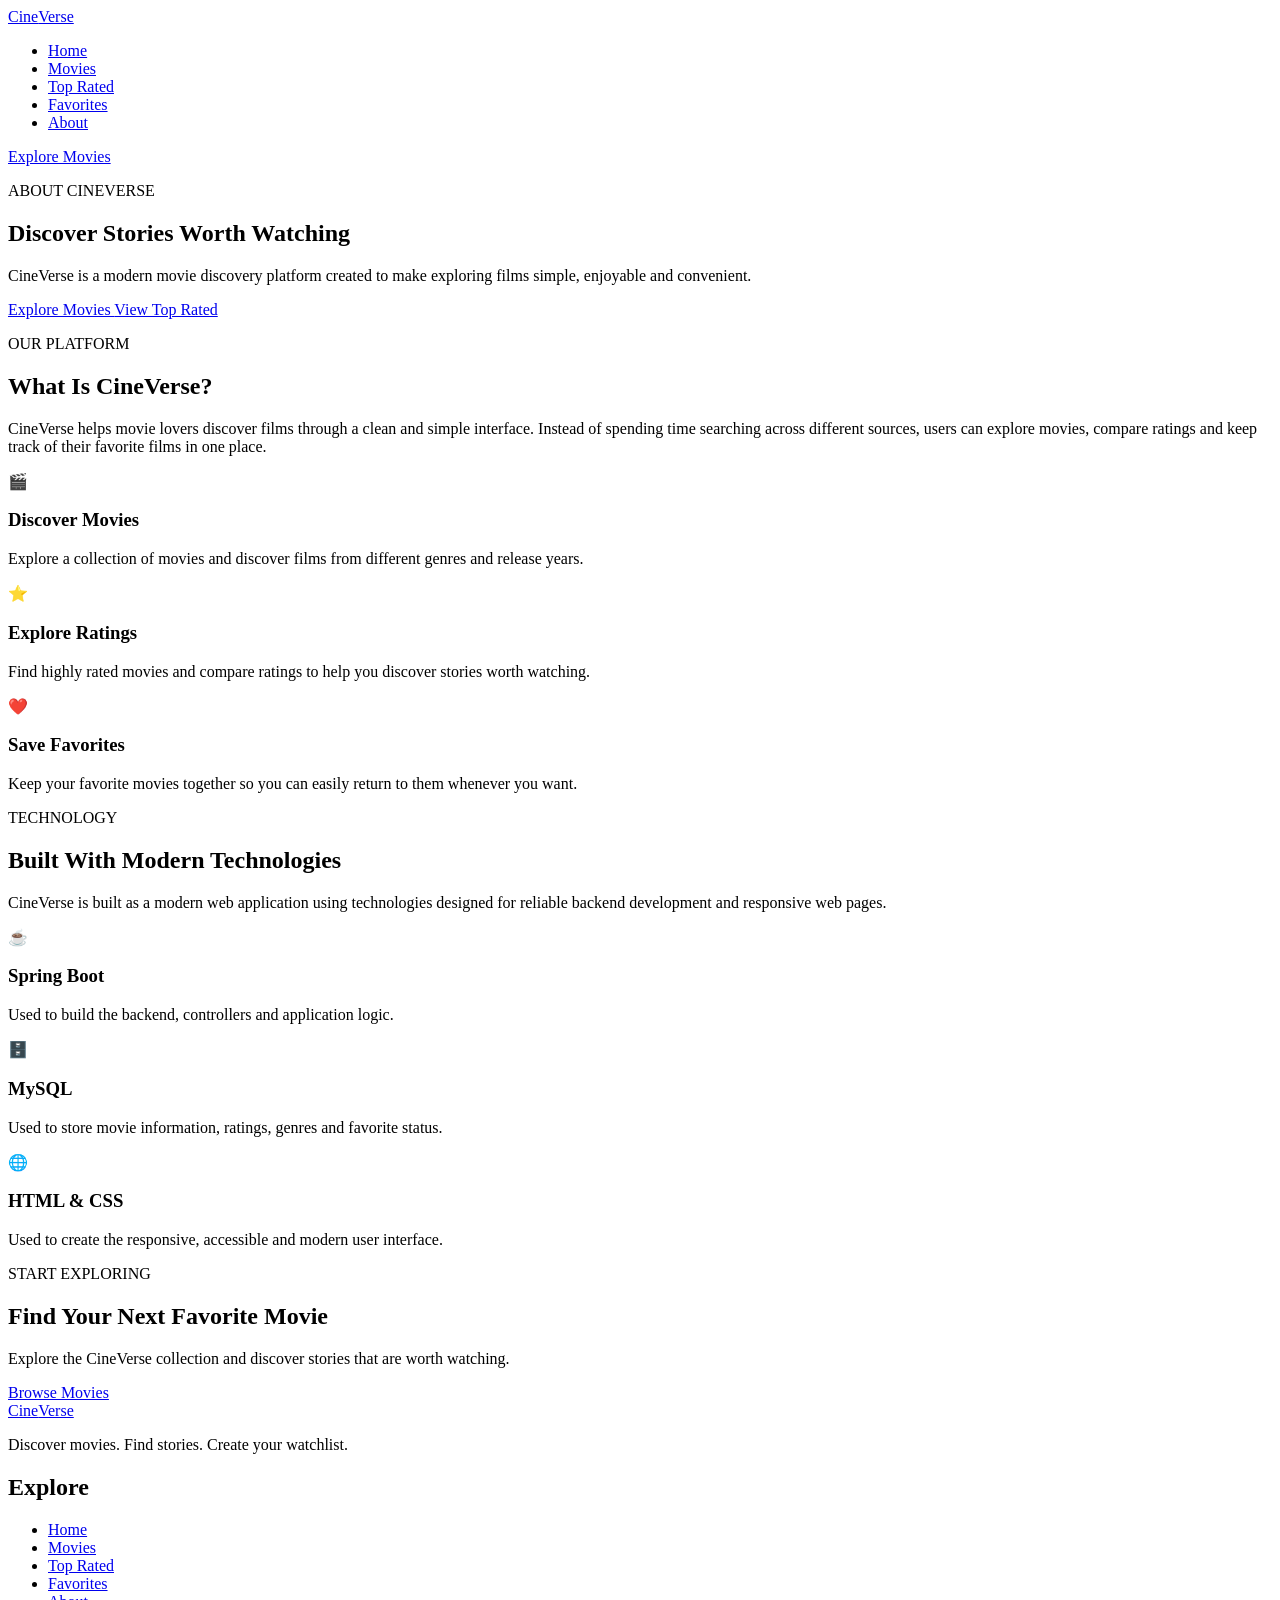
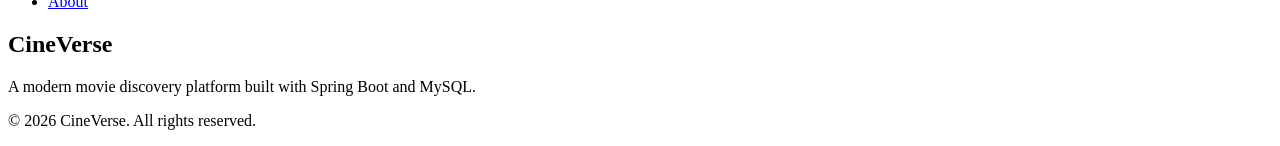
==== src/main/resources/templates/about.html @ 71d69899 "Initial CineVerse commit" ====
<!DOCTYPE html>

<html lang="en"
      xmlns:th="http://www.thymeleaf.org">

<head>


    <meta charset="UTF-8">

    <meta name="viewport"
          content="width=device-width, initial-scale=1.0">

    <title>About CineVerse - Movie Discovery Platform</title>
    <link rel="stylesheet" th:href="@{/style.css}">

    <meta name="description"
          content="Learn more about CineVerse, a modern movie discovery platform designed to help you explore films, discover new stories and find your next favorite movie.">

    <meta name="robots"
          content="index, follow">

    <meta name="author"
          content="CineVerse">

    <link rel="canonical"
          href="http://localhost:8082/about">



    <meta property="og:type"
          content="website">

    <meta property="og:title"
          content="About CineVerse - Movie Discovery Platform">

    <meta property="og:description"
          content="Learn more about CineVerse and discover how the platform helps you explore movies and find your next favorite film.">

    <meta property="og:url"
          content="http://localhost:8082/about">

    <meta property="og:site_name"
          content="CineVerse">


    <!-- Twitter / X -->

    <meta name="twitter:card"
          content="summary_large_image">

    <meta name="twitter:title"
          content="About CineVerse">

    <meta name="twitter:description"
          content="Learn more about CineVerse, a modern movie discovery platform.">





</head>

<body>

<header>


    <nav class="navbar"
         aria-label="Main navigation">

        <a href="/"
           class="logo"
           aria-label="CineVerse home">

            Cine<span>Verse</span>

        </a>


        <ul class="nav-links">

            <li>
                <a href="/">
                    Home
                </a>
            </li>

            <li>
                <a href="/movies">
                    Movies
                </a>
            </li>

            <li>
                <a href="/top-rated">
                    Top Rated
                </a>
            </li>

            <li>
                <a href="/favorites">
                    Favorites
                </a>
            </li>

            <li>
                <a href="/about"
                   aria-current="page">
                    About
                </a>
            </li>

        </ul>


        <a href="/movies"
           class="nav-button">

            Explore Movies

        </a>

    </nav>


</header>

<main>


    <!-- ABOUT HERO -->

    <section class="hero about-hero"
             aria-labelledby="about-title">

        <div class="hero-overlay"></div>


        <div class="hero-content">

            <p class="hero-label">
                ABOUT CINEVERSE
            </p>


            <h1 id="about-title">
                Discover Stories Worth Watching
            </h1>


            <p class="hero-description">

                CineVerse is a modern movie discovery platform
                created to make exploring films simple,
                enjoyable and convenient.

            </p>


            <div class="hero-actions">

                <a href="/movies"
                   class="primary-button">

                    Explore Movies

                </a>


                <a href="/top-rated"
                   class="secondary-button">

                    View Top Rated

                </a>

            </div>

        </div>

    </section>



    <!-- ABOUT CINEVERSE -->

    <section class="features-section"
             aria-labelledby="about-section-title">

        <div class="section-container">

            <div class="section-heading centered">

                <p class="section-label">
                    OUR PLATFORM
                </p>


                <h2 id="about-section-title">
                    What Is CineVerse?
                </h2>


                <p>

                    CineVerse helps movie lovers discover
                    films through a clean and simple interface.
                    Instead of spending time searching across
                    different sources, users can explore movies,
                    compare ratings and keep track of their
                    favorite films in one place.

                </p>

            </div>


            <div class="features-grid">


                <article class="feature-card">

                    <div class="feature-icon"
                         aria-hidden="true">
                        🎬
                    </div>


                    <h3>
                        Discover Movies
                    </h3>


                    <p>

                        Explore a collection of movies and
                        discover films from different genres
                        and release years.

                    </p>

                </article>



                <article class="feature-card">

                    <div class="feature-icon"
                         aria-hidden="true">
                        ⭐
                    </div>


                    <h3>
                        Explore Ratings
                    </h3>


                    <p>

                        Find highly rated movies and compare
                        ratings to help you discover stories
                        worth watching.

                    </p>

                </article>



                <article class="feature-card">

                    <div class="feature-icon"
                         aria-hidden="true">
                        ❤️
                    </div>


                    <h3>
                        Save Favorites
                    </h3>


                    <p>

                        Keep your favorite movies together
                        so you can easily return to them
                        whenever you want.

                    </p>

                </article>


            </div>

        </div>

    </section>



    <!-- TECHNOLOGY -->

    <section class="search-section"
             aria-labelledby="technology-title">

        <div class="section-container">

            <div class="section-heading centered">

                <p class="section-label">
                    TECHNOLOGY
                </p>


                <h2 id="technology-title">
                    Built With Modern Technologies
                </h2>


                <p>

                    CineVerse is built as a modern web application
                    using technologies designed for reliable
                    backend development and responsive web pages.

                </p>

            </div>


            <div class="features-grid">


                <article class="feature-card">

                    <div class="feature-icon"
                         aria-hidden="true">
                        ☕
                    </div>


                    <h3>
                        Spring Boot
                    </h3>


                    <p>

                        Used to build the backend,
                        controllers and application logic.

                    </p>

                </article>



                <article class="feature-card">

                    <div class="feature-icon"
                         aria-hidden="true">
                        🗄️
                    </div>


                    <h3>
                        MySQL
                    </h3>


                    <p>

                        Used to store movie information,
                        ratings, genres and favorite status.

                    </p>

                </article>



                <article class="feature-card">

                    <div class="feature-icon"
                         aria-hidden="true">
                        🌐
                    </div>


                    <h3>
                        HTML & CSS
                    </h3>


                    <p>

                        Used to create the responsive,
                        accessible and modern user interface.

                    </p>

                </article>


            </div>

        </div>

    </section>



    <!-- CTA -->

    <section class="features-section"
             aria-labelledby="cta-title">

        <div class="section-container">

            <div class="section-heading centered">

                <p class="section-label">
                    START EXPLORING
                </p>


                <h2 id="cta-title">
                    Find Your Next Favorite Movie
                </h2>


                <p>

                    Explore the CineVerse collection and
                    discover stories that are worth watching.

                </p>


                <div class="hero-actions">

                    <a href="/movies"
                       class="primary-button">

                        Browse Movies

                    </a>

                </div>

            </div>

        </div>

    </section>


</main>

<!-- FOOTER -->

<footer>


    <div class="footer-content">


        <div class="footer-brand">

            <a href="/"
               class="logo">

                Cine<span>Verse</span>

            </a>


            <p>

                Discover movies. Find stories.
                Create your watchlist.

            </p>

        </div>



        <nav class="footer-navigation"
             aria-label="Footer navigation">

            <h2>
                Explore
            </h2>


            <ul>

                <li>
                    <a href="/">
                        Home
                    </a>
                </li>

                <li>
                    <a href="/movies">
                        Movies
                    </a>
                </li>

                <li>
                    <a href="/top-rated">
                        Top Rated
                    </a>
                </li>

                <li>
                    <a href="/favorites">
                        Favorites
                    </a>
                </li>

                <li>
                    <a href="/about">
                        About
                    </a>
                </li>

            </ul>

        </nav>



        <div class="footer-info">

            <h2>
                CineVerse
            </h2>


            <p>

                A modern movie discovery platform
                built with Spring Boot and MySQL.

            </p>

        </div>


    </div>



    <div class="footer-bottom">

        <p>
            © 2026 CineVerse. All rights reserved.
        </p>

    </div>


</footer>

</body>

</html>
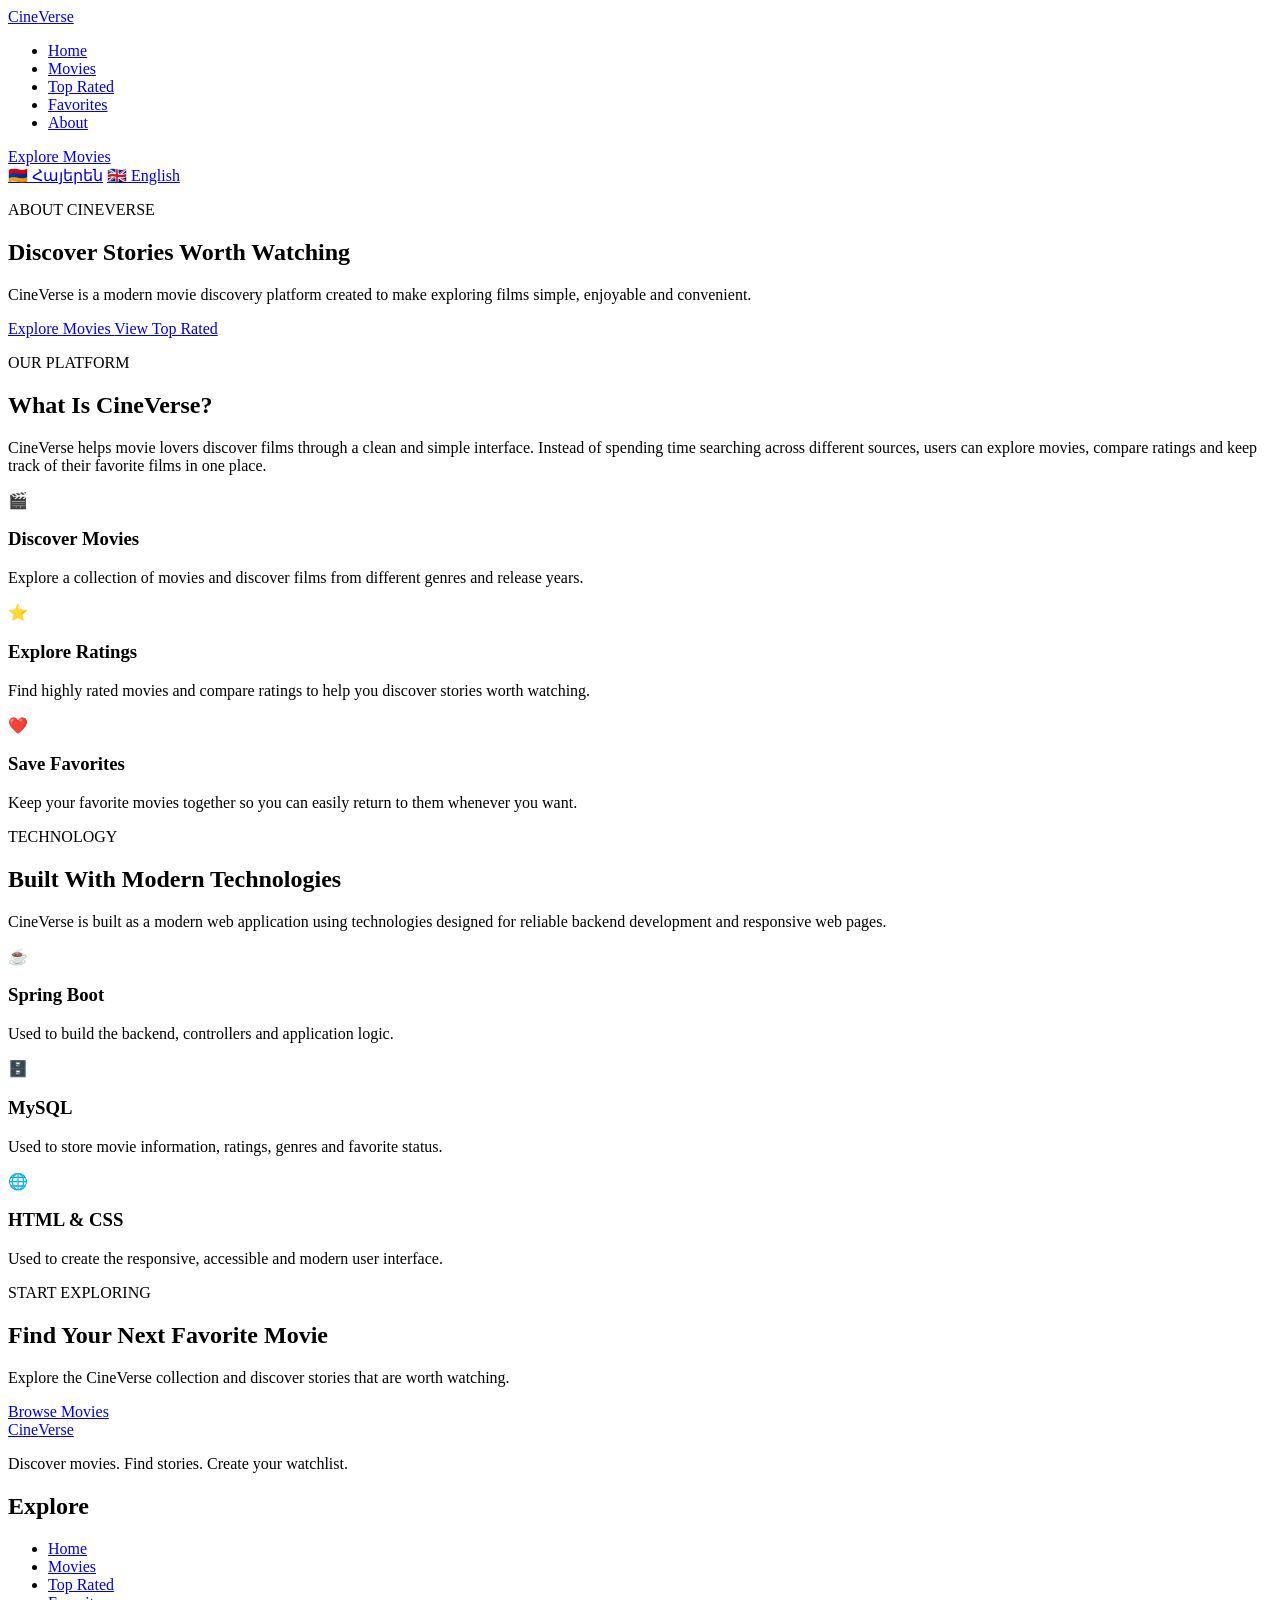
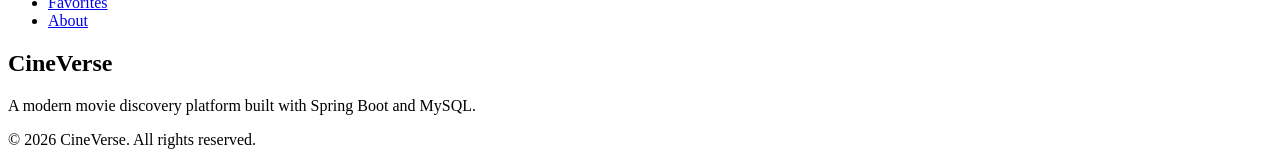
==== commit 0ec41a63: "Fix H2 database configuration for Render" ====
--- a/src/main/resources/templates/about.html
+++ b/src/main/resources/templates/about.html
@@ -1,6 +1,6 @@
 <!DOCTYPE html>
 
-<html lang="en"
+<html th:lang="${#locale.language}" lang="en"
       xmlns:th="http://www.thymeleaf.org">
 
 <head>
@@ -11,11 +11,11 @@
     <meta name="viewport"
           content="width=device-width, initial-scale=1.0">
 
-    <title>About CineVerse - Movie Discovery Platform</title>
+    <title th:text="#{about.title}">About CineVerse - Movie Discovery Platform</title>
     <link rel="stylesheet" th:href="@{/style.css}">
 
     <meta name="description"
-          content="Learn more about CineVerse, a modern movie discovery platform designed to help you explore films, discover new stories and find your next favorite movie.">
+          th:content="#{about.metaDescription}" content="Learn more about CineVerse, a modern movie discovery platform designed to help you explore films, discover new stories and find your next favorite movie.">
 
     <meta name="robots"
           content="index, follow">
@@ -67,11 +67,11 @@
 
 
     <nav class="navbar"
-         aria-label="Main navigation">
+         aria-label="Main navigation" th:aria-label="#{nav.mainAria}">
 
         <a href="/"
            class="logo"
-           aria-label="CineVerse home">
+           aria-label="CineVerse home" th:aria-label="#{nav.homeAria}">
 
             Cine<span>Verse</span>
 
@@ -81,32 +81,32 @@
         <ul class="nav-links">
 
             <li>
-                <a href="/">
+                <a href="/" th:text="#{nav.home}">
                     Home
                 </a>
             </li>
 
             <li>
-                <a href="/movies">
+                <a href="/movies" th:text="#{nav.movies}">
                     Movies
                 </a>
             </li>
 
             <li>
-                <a href="/top-rated">
+                <a href="/top-rated" th:text="#{nav.topRated}">
                     Top Rated
                 </a>
             </li>
 
             <li>
-                <a href="/favorites">
+                <a href="/favorites" th:text="#{nav.favorites}">
                     Favorites
                 </a>
             </li>
 
             <li>
                 <a href="/about"
-                   aria-current="page">
+                   aria-current="page" th:text="#{nav.about}">
                     About
                 </a>
             </li>
@@ -115,13 +115,20 @@
 
 
         <a href="/movies"
-           class="nav-button">
+           class="nav-button" th:text="#{home.explore}">
 
             Explore Movies
 
         </a>
 
-    </nav>
+    
+        <div class="language-switcher" aria-label="Language selector">
+            <a href="?lang=hy"
+               th:classappend="${#locale.language == 'hy'} ? ' active' : ''">🇦🇲 Հայերեն</a>
+            <a href="?lang=en"
+               th:classappend="${#locale.language == 'en'} ? ' active' : ''">🇬🇧 English</a>
+        </div>
+</nav>
 
 
 </header>
@@ -139,17 +146,17 @@
 
         <div class="hero-content">
 
-            <p class="hero-label">
+            <p class="hero-label" th:text="#{about.heroLabel}">
                 ABOUT CINEVERSE
             </p>
 
 
-            <h1 id="about-title">
+            <h1 id="about-title" th:text="#{about.heroHeading}">
                 Discover Stories Worth Watching
             </h1>
 
 
-            <p class="hero-description">
+            <p class="hero-description" th:text="#{about.heroDescription}">
 
                 CineVerse is a modern movie discovery platform
                 created to make exploring films simple,
@@ -161,7 +168,7 @@
             <div class="hero-actions">
 
                 <a href="/movies"
-                   class="primary-button">
+                   class="primary-button" th:text="#{home.explore}">
 
                     Explore Movies
 
@@ -169,7 +176,7 @@
 
 
                 <a href="/top-rated"
-                   class="secondary-button">
+                   class="secondary-button" th:text="#{about.viewTopRated}">
 
                     View Top Rated
 
@@ -192,17 +199,17 @@
 
             <div class="section-heading centered">
 
-                <p class="section-label">
+                <p class="section-label" th:text="#{about.platformLabel}">
                     OUR PLATFORM
                 </p>
 
 
-                <h2 id="about-section-title">
+                <h2 id="about-section-title" th:text="#{about.whatIs}">
                     What Is CineVerse?
                 </h2>
 
 
-                <p>
+                <p th:text="#{about.whatIsDescription}">
 
                     CineVerse helps movie lovers discover
                     films through a clean and simple interface.
@@ -227,12 +234,12 @@
                     </div>
 
 
-                    <h3>
+                    <h3 th:text="#{about.discoverMovies}">
                         Discover Movies
                     </h3>
 
 
-                    <p>
+                    <p th:text="#{about.discoverMoviesDescription}">
 
                         Explore a collection of movies and
                         discover films from different genres
@@ -252,12 +259,12 @@
                     </div>
 
 
-                    <h3>
+                    <h3 th:text="#{about.exploreRatings}">
                         Explore Ratings
                     </h3>
 
 
-                    <p>
+                    <p th:text="#{about.exploreRatingsDescription}">
 
                         Find highly rated movies and compare
                         ratings to help you discover stories
@@ -277,12 +284,12 @@
                     </div>
 
 
-                    <h3>
+                    <h3 th:text="#{about.saveFavorites}">
                         Save Favorites
                     </h3>
 
 
-                    <p>
+                    <p th:text="#{about.saveFavoritesDescription}">
 
                         Keep your favorite movies together
                         so you can easily return to them
@@ -310,17 +317,17 @@
 
             <div class="section-heading centered">
 
-                <p class="section-label">
+                <p class="section-label" th:text="#{about.technologyLabel}">
                     TECHNOLOGY
                 </p>
 
 
-                <h2 id="technology-title">
+                <h2 id="technology-title" th:text="#{about.technologyHeading}">
                     Built With Modern Technologies
                 </h2>
 
 
-                <p>
+                <p th:text="#{about.technologyDescription}">
 
                     CineVerse is built as a modern web application
                     using technologies designed for reliable
@@ -342,12 +349,12 @@
                     </div>
 
 
-                    <h3>
+                    <h3 th:text="#{about.springBoot}">
                         Spring Boot
                     </h3>
 
 
-                    <p>
+                    <p th:text="#{about.springBootDescription}">
 
                         Used to build the backend,
                         controllers and application logic.
@@ -366,12 +373,12 @@
                     </div>
 
 
-                    <h3>
+                    <h3 th:text="#{about.mysql}">
                         MySQL
                     </h3>
 
 
-                    <p>
+                    <p th:text="#{about.mysqlDescription}">
 
                         Used to store movie information,
                         ratings, genres and favorite status.
@@ -390,12 +397,12 @@
                     </div>
 
 
-                    <h3>
+                    <h3 th:text="#{about.htmlCss}">
                         HTML & CSS
                     </h3>
 
 
-                    <p>
+                    <p th:text="#{about.htmlCssDescription}">
 
                         Used to create the responsive,
                         accessible and modern user interface.
@@ -422,17 +429,17 @@
 
             <div class="section-heading centered">
 
-                <p class="section-label">
+                <p class="section-label" th:text="#{about.ctaLabel}">
                     START EXPLORING
                 </p>
 
 
-                <h2 id="cta-title">
+                <h2 id="cta-title" th:text="#{about.ctaHeading}">
                     Find Your Next Favorite Movie
                 </h2>
 
 
-                <p>
+                <p th:text="#{about.ctaDescription}">
 
                     Explore the CineVerse collection and
                     discover stories that are worth watching.
@@ -443,7 +450,7 @@
                 <div class="hero-actions">
 
                     <a href="/movies"
-                       class="primary-button">
+                       class="primary-button" th:text="#{home.browseMovies}">
 
                         Browse Movies
 
@@ -478,7 +485,7 @@
             </a>
 
 
-            <p>
+            <p th:text="#{footer.description}">
 
                 Discover movies. Find stories.
                 Create your watchlist.
@@ -490,9 +497,9 @@
 
 
         <nav class="footer-navigation"
-             aria-label="Footer navigation">
-
-            <h2>
+             aria-label="Footer navigation" th:aria-label="#{nav.footerAria}">
+
+            <h2 th:text="#{footer.explore}">
                 Explore
             </h2>
 
@@ -500,31 +507,31 @@
             <ul>
 
                 <li>
-                    <a href="/">
+                    <a href="/" th:text="#{nav.home}">
                         Home
                     </a>
                 </li>
 
                 <li>
-                    <a href="/movies">
+                    <a href="/movies" th:text="#{nav.movies}">
                         Movies
                     </a>
                 </li>
 
                 <li>
-                    <a href="/top-rated">
+                    <a href="/top-rated" th:text="#{nav.topRated}">
                         Top Rated
                     </a>
                 </li>
 
                 <li>
-                    <a href="/favorites">
+                    <a href="/favorites" th:text="#{nav.favorites}">
                         Favorites
                     </a>
                 </li>
 
                 <li>
-                    <a href="/about">
+                    <a href="/about" th:text="#{nav.about}">
                         About
                     </a>
                 </li>
@@ -542,7 +549,7 @@
             </h2>
 
 
-            <p>
+            <p th:text="#{footer.info}">
 
                 A modern movie discovery platform
                 built with Spring Boot and MySQL.
@@ -558,7 +565,7 @@
 
     <div class="footer-bottom">
 
-        <p>
+        <p th:text="#{footer.copyright}">
             © 2026 CineVerse. All rights reserved.
         </p>
 
